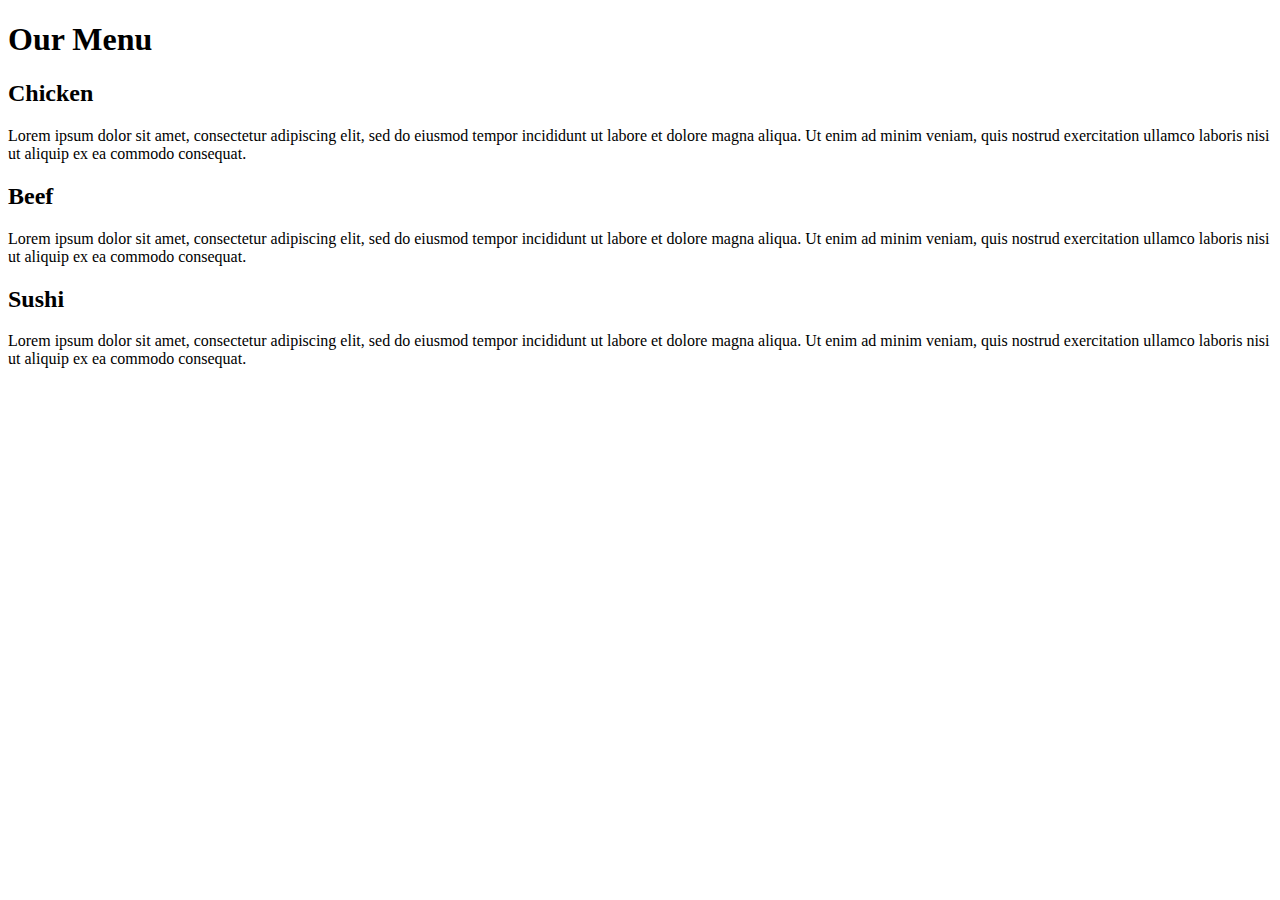
==== module2-solution/index.html @ c8780787 "module2: add content" ====
<!DOCTYPE html>
<html>
<head>
	<title>Assignment Solution for Module 2</title>
</head>
<body>
<h1>Our Menu</h1>

<div>
	<h2>Chicken</h2>
	<p>Lorem ipsum dolor sit amet, consectetur adipiscing elit, sed do eiusmod tempor incididunt ut labore et dolore magna aliqua. Ut enim ad minim veniam, quis nostrud exercitation ullamco laboris nisi ut aliquip ex ea commodo consequat.</p>
</div>

<div>
	<h2>Beef</h2>
	<p>Lorem ipsum dolor sit amet, consectetur adipiscing elit, sed do eiusmod tempor incididunt ut labore et dolore magna aliqua. Ut enim ad minim veniam, quis nostrud exercitation ullamco laboris nisi ut aliquip ex ea commodo consequat.</p>
</div>

<div>
	<h2>Sushi</h2>
	<p>Lorem ipsum dolor sit amet, consectetur adipiscing elit, sed do eiusmod tempor incididunt ut labore et dolore magna aliqua. Ut enim ad minim veniam, quis nostrud exercitation ullamco laboris nisi ut aliquip ex ea commodo consequat.</p>
</div>
</body>
</html>
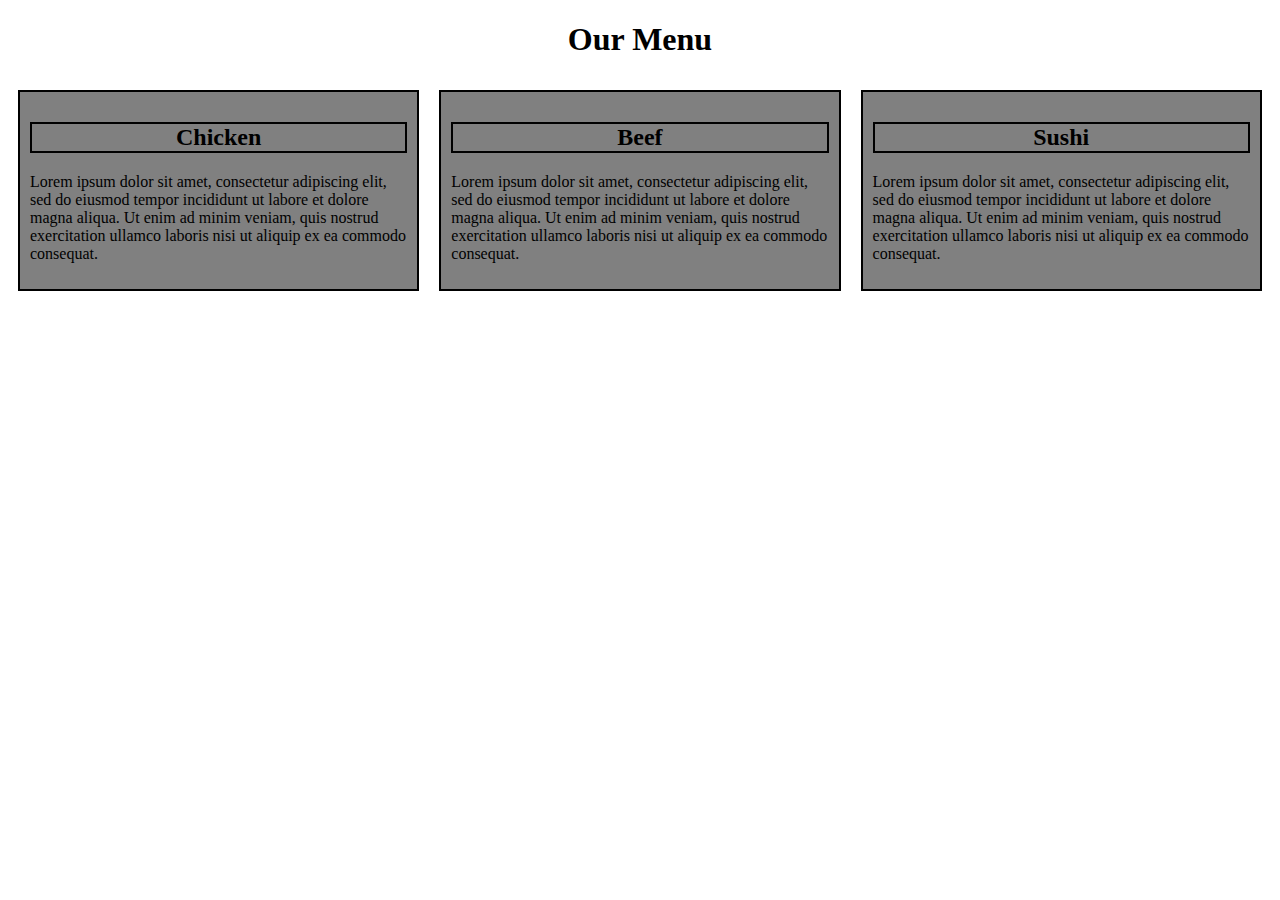
==== commit 7749af4e: "begin css styling" ====
--- a/module2-solution/index.html
+++ b/module2-solution/index.html
@@ -2,23 +2,35 @@
 <html>
 <head>
 	<title>Assignment Solution for Module 2</title>
+	<meta name="viewport" content="width=device-width, initial-scale=1">
+	<link rel="stylesheet" href="css/styles.css">
 </head>
 <body>
 <h1>Our Menu</h1>
 
-<div>
-	<h2>Chicken</h2>
-	<p>Lorem ipsum dolor sit amet, consectetur adipiscing elit, sed do eiusmod tempor incididunt ut labore et dolore magna aliqua. Ut enim ad minim veniam, quis nostrud exercitation ullamco laboris nisi ut aliquip ex ea commodo consequat.</p>
+<div class="row">
+
+<div class="col-lg-4 col-md-6">
+	<div class="menu-item">
+		<h2>Chicken</h2>
+		<p>Lorem ipsum dolor sit amet, consectetur adipiscing elit, sed do eiusmod tempor incididunt ut labore et dolore magna aliqua. Ut enim ad minim veniam, quis nostrud exercitation ullamco laboris nisi ut aliquip ex ea commodo consequat.</p>
+	</div>
 </div>
 
-<div>
-	<h2>Beef</h2>
-	<p>Lorem ipsum dolor sit amet, consectetur adipiscing elit, sed do eiusmod tempor incididunt ut labore et dolore magna aliqua. Ut enim ad minim veniam, quis nostrud exercitation ullamco laboris nisi ut aliquip ex ea commodo consequat.</p>
+<div class="col-lg-4 col-md-6">
+	<div class="menu-item">
+		<h2>Beef</h2>
+		<p>Lorem ipsum dolor sit amet, consectetur adipiscing elit, sed do eiusmod tempor incididunt ut labore et dolore magna aliqua. Ut enim ad minim veniam, quis nostrud exercitation ullamco laboris nisi ut aliquip ex ea commodo consequat.</p>
+	</div>
 </div>
 
-<div>
-	<h2>Sushi</h2>
-	<p>Lorem ipsum dolor sit amet, consectetur adipiscing elit, sed do eiusmod tempor incididunt ut labore et dolore magna aliqua. Ut enim ad minim veniam, quis nostrud exercitation ullamco laboris nisi ut aliquip ex ea commodo consequat.</p>
+<div class="col-lg-4 col-md-12">
+	<div class="menu-item">
+		<h2>Sushi</h2>
+		<p>Lorem ipsum dolor sit amet, consectetur adipiscing elit, sed do eiusmod tempor incididunt ut labore et dolore magna aliqua. Ut enim ad minim veniam, quis nostrud exercitation ullamco laboris nisi ut aliquip ex ea commodo consequat.</p>
+	</div>
+</div>
+
 </div>
 </body>
 </html>--- a/module2-solution/css/styles.css
+++ b/module2-solution/css/styles.css
@@ -0,0 +1,113 @@
+* {
+  box-sizing: border-box;
+}
+
+h1 {
+	text-align: center;
+}
+
+h2 {
+  text-align: center;
+  border: 2px solid black;
+}
+
+p {
+
+}
+
+.row {
+  width: 100%;
+}
+
+.menu-item {
+	border: 2px solid black;
+	background-color: gray;
+  padding: 10px;
+  margin: 10px;
+}
+
+/********** Large devices only **********/
+@media (min-width: 1200px) {
+  .col-lg-1, .col-lg-2, .col-lg-3, .col-lg-4, .col-lg-5, .col-lg-6, .col-lg-7, .col-lg-8, .col-lg-9, .col-lg-10, .col-lg-11, .col-lg-12 {
+    float: left;
+  }
+  .col-lg-1 {
+    width: 8.33%;
+  }
+  .col-lg-2 {
+    width: 16.66%;
+  }
+  .col-lg-3 {
+    width: 25%;
+  }
+  .col-lg-4 {
+    width: 33.33%;
+  }
+  .col-lg-5 {
+    width: 41.66%;
+  }
+  .col-lg-6 {
+    width: 50%;
+  }
+  .col-lg-7 {
+    width: 58.33%;
+  }
+  .col-lg-8 {
+    width: 66.66%;
+  }
+  .col-lg-9 {
+    width: 74.99%;
+  }
+  .col-lg-10 {
+    width: 83.33%;
+  }
+  .col-lg-11 {
+    width: 91.66%;
+  }
+  .col-lg-12 {
+    width: 100%;
+  }
+}
+
+/********** Medium devices only **********/
+@media (min-width: 992px) and (max-width: 1199px) {
+  .col-md-1, .col-md-2, .col-md-3, .col-md-4, .col-md-5, .col-md-6, .col-md-7, .col-md-8, .col-md-9, .col-md-10, .col-md-11, .col-md-12 {
+    float: left;
+  }
+  .col-md-1 {
+    width: 8.33%;
+  }
+  .col-md-2 {
+    width: 16.66%;
+  }
+  .col-md-3 {
+    width: 25%;
+  }
+  .col-md-4 {
+    width: 33.33%;
+  }
+  .col-md-5 {
+    width: 41.66%;
+  }
+  .col-md-6 {
+    width: 50%;
+  }
+  .col-md-7 {
+    width: 58.33%;
+  }
+  .col-md-8 {
+    width: 66.66%;
+  }
+  .col-md-9 {
+    width: 74.99%;
+  }
+  .col-md-10 {
+    width: 83.33%;
+  }
+  .col-md-11 {
+    width: 91.66%;
+  }
+  .col-md-12 {
+    width: 100%;
+  }
+}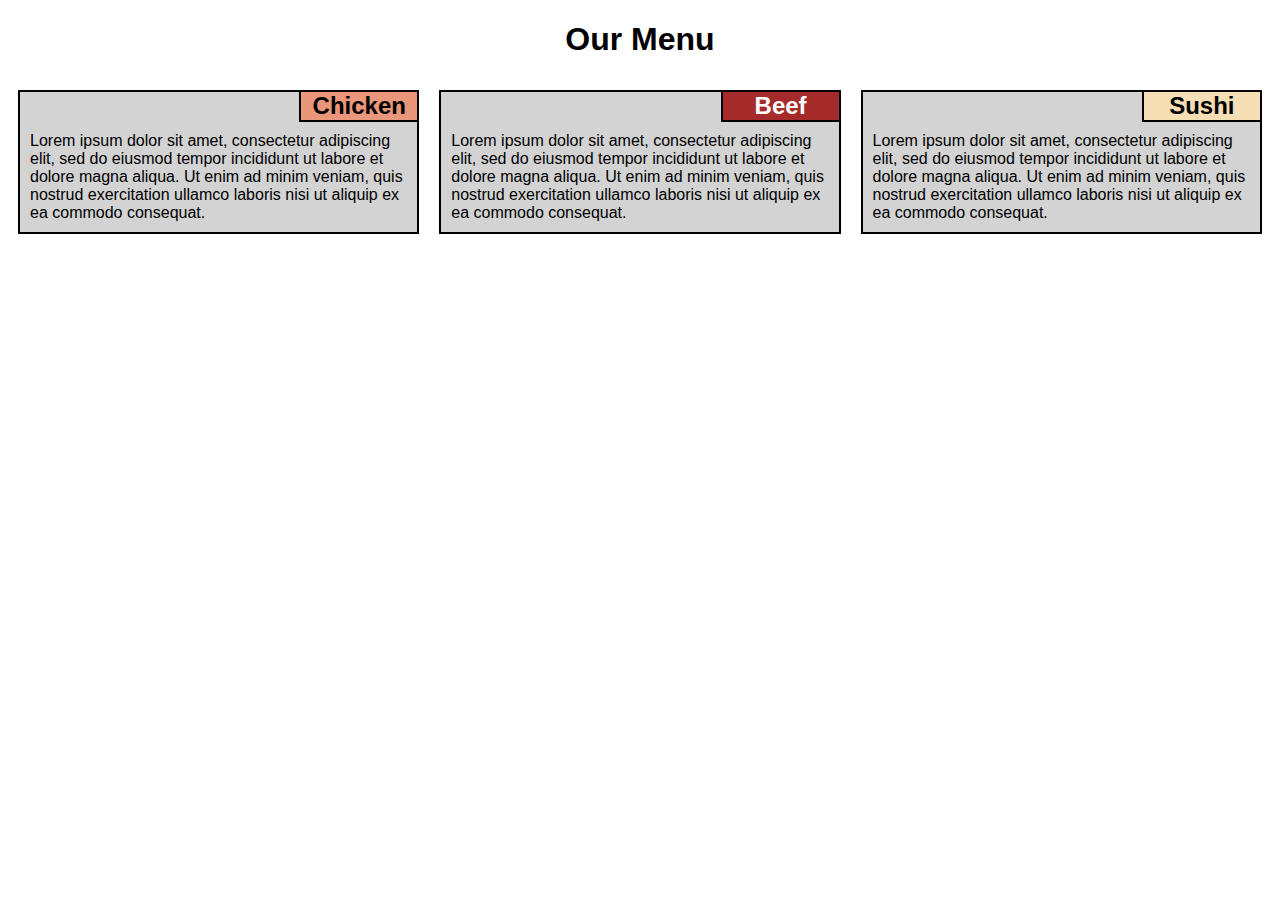
==== commit 72202964: "finish css styling" ====
--- a/module2-solution/index.html
+++ b/module2-solution/index.html
@@ -12,21 +12,21 @@
 
 <div class="col-lg-4 col-md-6">
 	<div class="menu-item">
-		<h2>Chicken</h2>
+		<h2 id="chicken">Chicken</h2>
 		<p>Lorem ipsum dolor sit amet, consectetur adipiscing elit, sed do eiusmod tempor incididunt ut labore et dolore magna aliqua. Ut enim ad minim veniam, quis nostrud exercitation ullamco laboris nisi ut aliquip ex ea commodo consequat.</p>
 	</div>
 </div>
 
 <div class="col-lg-4 col-md-6">
 	<div class="menu-item">
-		<h2>Beef</h2>
+		<h2 id="beef">Beef</h2>
 		<p>Lorem ipsum dolor sit amet, consectetur adipiscing elit, sed do eiusmod tempor incididunt ut labore et dolore magna aliqua. Ut enim ad minim veniam, quis nostrud exercitation ullamco laboris nisi ut aliquip ex ea commodo consequat.</p>
 	</div>
 </div>
 
 <div class="col-lg-4 col-md-12">
 	<div class="menu-item">
-		<h2>Sushi</h2>
+		<h2 id="sushi">Sushi</h2>
 		<p>Lorem ipsum dolor sit amet, consectetur adipiscing elit, sed do eiusmod tempor incididunt ut labore et dolore magna aliqua. Ut enim ad minim veniam, quis nostrud exercitation ullamco laboris nisi ut aliquip ex ea commodo consequat.</p>
 	</div>
 </div>
--- a/module2-solution/css/styles.css
+++ b/module2-solution/css/styles.css
@@ -1,5 +1,9 @@
 * {
   box-sizing: border-box;
+}
+
+body {
+  font-family: "Comic Sans MS", cursive, sans-serif;
 }
 
 h1 {
@@ -9,10 +13,17 @@
 h2 {
   text-align: center;
   border: 2px solid black;
+  float: right;
+  margin-left: 0;
+  margin-bottom: 10px;
+  margin-top: -2px;
+  margin-right: -2px;
+  width: 120px;
 }
 
 p {
-
+  clear: right;
+  margin: 10px;
 }
 
 .row {
@@ -21,9 +32,21 @@
 
 .menu-item {
 	border: 2px solid black;
-	background-color: gray;
-  padding: 10px;
+	background-color: lightgray;
   margin: 10px;
+}
+
+h2#chicken {
+  background: darksalmon;
+}
+
+h2#beef {
+  background: brown;
+  color: white;
+}
+
+h2#sushi {
+  background: wheat;
 }
 
 /********** Large devices only **********/
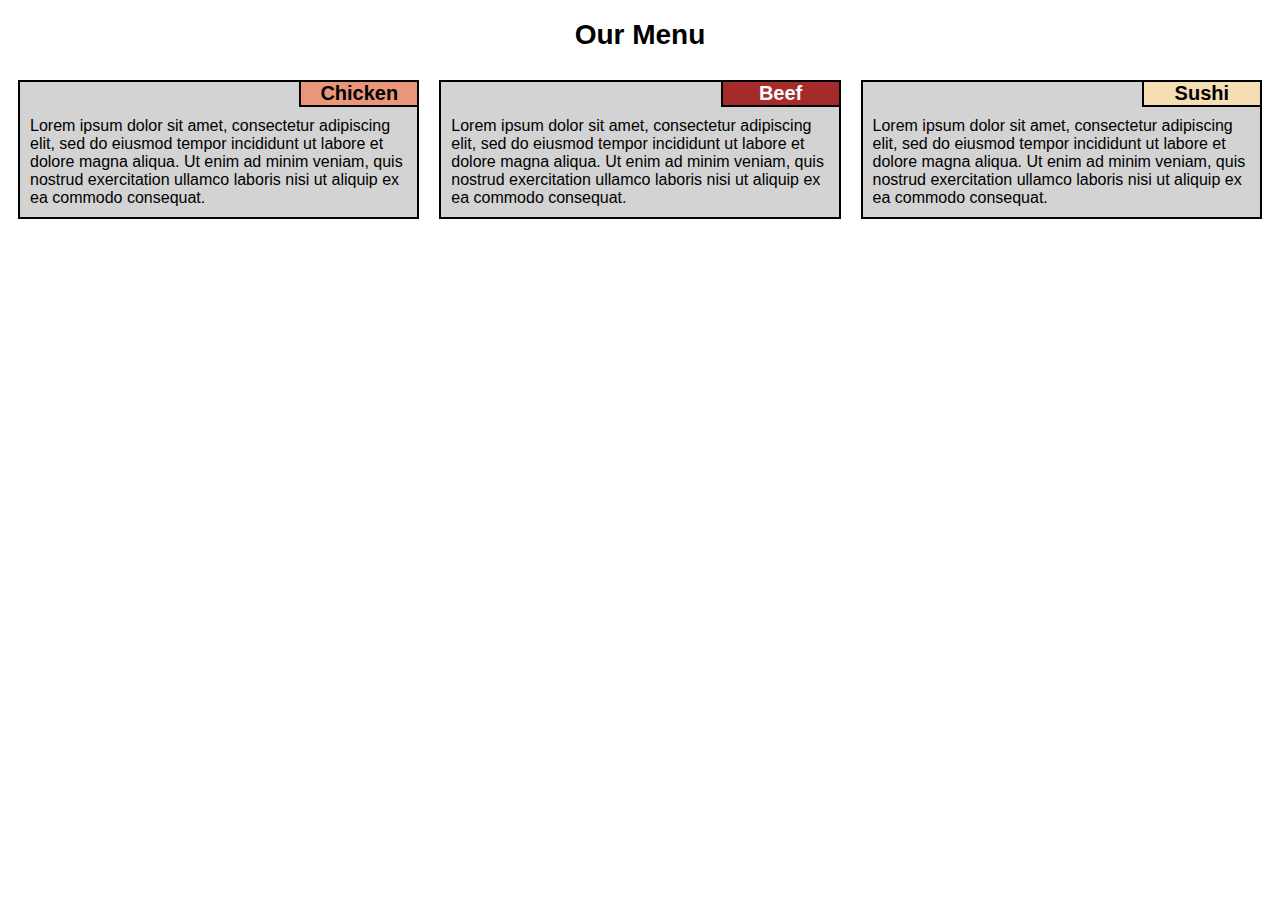
==== commit 827409c8: "convert tabs to spaces" ====
--- a/module2-solution/index.html
+++ b/module2-solution/index.html
@@ -1,9 +1,9 @@
 <!DOCTYPE html>
 <html>
 <head>
-	<title>Assignment Solution for Module 2</title>
-	<meta name="viewport" content="width=device-width, initial-scale=1">
-	<link rel="stylesheet" href="css/styles.css">
+    <title>Assignment Solution for Module 2</title>
+    <meta name="viewport" content="width=device-width, initial-scale=1">
+    <link rel="stylesheet" href="css/styles.css">
 </head>
 <body>
 <h1>Our Menu</h1>
@@ -11,24 +11,24 @@
 <div class="row">
 
 <div class="col-lg-4 col-md-6">
-	<div class="menu-item">
-		<h2 id="chicken">Chicken</h2>
-		<p>Lorem ipsum dolor sit amet, consectetur adipiscing elit, sed do eiusmod tempor incididunt ut labore et dolore magna aliqua. Ut enim ad minim veniam, quis nostrud exercitation ullamco laboris nisi ut aliquip ex ea commodo consequat.</p>
-	</div>
+    <div class="menu-item">
+        <h2 id="chicken">Chicken</h2>
+        <p>Lorem ipsum dolor sit amet, consectetur adipiscing elit, sed do eiusmod tempor incididunt ut labore et dolore magna aliqua. Ut enim ad minim veniam, quis nostrud exercitation ullamco laboris nisi ut aliquip ex ea commodo consequat.</p>
+    </div>
 </div>
 
 <div class="col-lg-4 col-md-6">
-	<div class="menu-item">
-		<h2 id="beef">Beef</h2>
-		<p>Lorem ipsum dolor sit amet, consectetur adipiscing elit, sed do eiusmod tempor incididunt ut labore et dolore magna aliqua. Ut enim ad minim veniam, quis nostrud exercitation ullamco laboris nisi ut aliquip ex ea commodo consequat.</p>
-	</div>
+    <div class="menu-item">
+        <h2 id="beef">Beef</h2>
+        <p>Lorem ipsum dolor sit amet, consectetur adipiscing elit, sed do eiusmod tempor incididunt ut labore et dolore magna aliqua. Ut enim ad minim veniam, quis nostrud exercitation ullamco laboris nisi ut aliquip ex ea commodo consequat.</p>
+    </div>
 </div>
 
 <div class="col-lg-4 col-md-12">
-	<div class="menu-item">
-		<h2 id="sushi">Sushi</h2>
-		<p>Lorem ipsum dolor sit amet, consectetur adipiscing elit, sed do eiusmod tempor incididunt ut labore et dolore magna aliqua. Ut enim ad minim veniam, quis nostrud exercitation ullamco laboris nisi ut aliquip ex ea commodo consequat.</p>
-	</div>
+    <div class="menu-item">
+        <h2 id="sushi">Sushi</h2>
+        <p>Lorem ipsum dolor sit amet, consectetur adipiscing elit, sed do eiusmod tempor incididunt ut labore et dolore magna aliqua. Ut enim ad minim veniam, quis nostrud exercitation ullamco laboris nisi ut aliquip ex ea commodo consequat.</p>
+    </div>
 </div>
 
 </div>
--- a/module2-solution/css/styles.css
+++ b/module2-solution/css/styles.css
@@ -7,7 +7,8 @@
 }
 
 h1 {
-	text-align: center;
+  text-align: center;
+  font-size: 1.75em;
 }
 
 h2 {
@@ -19,11 +20,13 @@
   margin-top: -2px;
   margin-right: -2px;
   width: 120px;
+  font-size: 1.25em;
 }
 
 p {
   clear: right;
   margin: 10px;
+  font-size: 1.0em;
 }
 
 .row {
@@ -31,8 +34,8 @@
 }
 
 .menu-item {
-	border: 2px solid black;
-	background-color: lightgray;
+  border: 2px solid black;
+  background-color: lightgray;
   margin: 10px;
 }
 
@@ -49,8 +52,8 @@
   background: wheat;
 }
 
-/********** Large devices only **********/
-@media (min-width: 1200px) {
+/********** Desktop **********/
+@media (min-width: 992px) {
   .col-lg-1, .col-lg-2, .col-lg-3, .col-lg-4, .col-lg-5, .col-lg-6, .col-lg-7, .col-lg-8, .col-lg-9, .col-lg-10, .col-lg-11, .col-lg-12 {
     float: left;
   }
@@ -92,8 +95,8 @@
   }
 }
 
-/********** Medium devices only **********/
-@media (min-width: 992px) and (max-width: 1199px) {
+/********** Tablet **********/
+@media (min-width: 768px) and (max-width: 991px) {
   .col-md-1, .col-md-2, .col-md-3, .col-md-4, .col-md-5, .col-md-6, .col-md-7, .col-md-8, .col-md-9, .col-md-10, .col-md-11, .col-md-12 {
     float: left;
   }
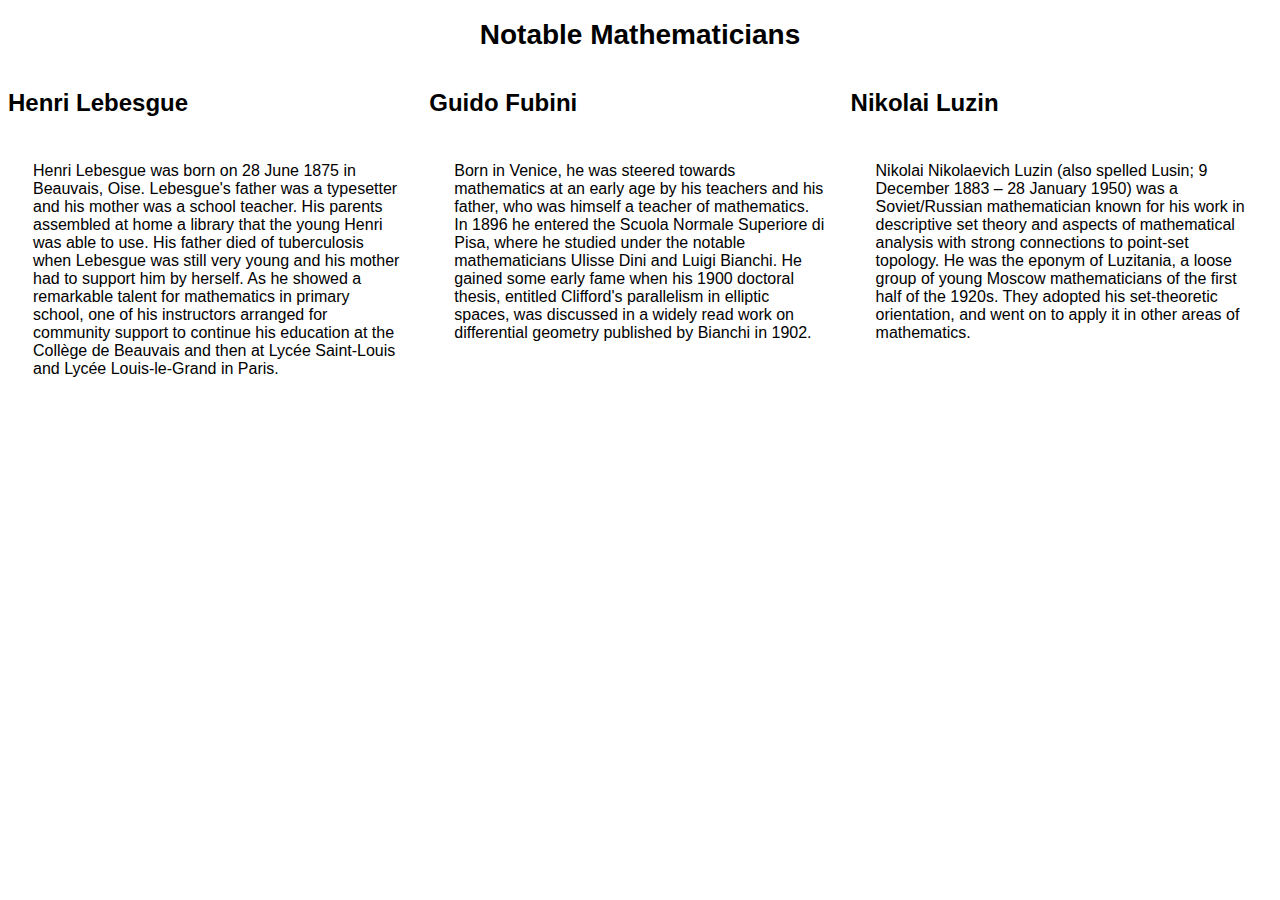
==== commit cfd6762b: "module3: install bootstrap" ====
--- a/module2-solution/index.html
+++ b/module2-solution/index.html
@@ -1,36 +1,45 @@
 <!DOCTYPE html>
-<html>
+<html lang="en">
+
 <head>
+    <meta charset="utf-8">
+    <meta name="viewport" content="width=device-width, initial-scale=1">
     <title>Assignment Solution for Module 2</title>
-    <meta name="viewport" content="width=device-width, initial-scale=1">
     <link rel="stylesheet" href="css/styles.css">
 </head>
+
 <body>
-<h1>Our Menu</h1>
+    <h1>Notable Mathematicians</h1>
+    <div class="row">
+        <div class="col-lg-4 col-md-6 col-sm-12">
+            <section class="lebesgue">
+                <h2>Henri Lebesgue</h2>
+                <p>
+                    Henri Lebesgue was born on 28 June 1875 in Beauvais, Oise. Lebesgue's father was a typesetter and his mother was a school teacher. His parents assembled at home a library that the young Henri was able to use. His father died of tuberculosis when Lebesgue
+                    was still very young and his mother had to support him by herself. As he showed a remarkable talent for mathematics in primary school, one of his instructors arranged for community support to continue his education at the Collège de
+                    Beauvais and then at Lycée Saint-Louis and Lycée Louis-le-Grand in Paris.
+                </p>
+            </section>
+        </div>
+        <div class="col-lg-4 col-md-6 col-sm-12">
+            <section class="fubini">
+                <h2>Guido Fubini</h2>
+                <p>
+                    Born in Venice, he was steered towards mathematics at an early age by his teachers and his father, who was himself a teacher of mathematics. In 1896 he entered the Scuola Normale Superiore di Pisa, where he studied under the notable mathematicians Ulisse
+                    Dini and Luigi Bianchi. He gained some early fame when his 1900 doctoral thesis, entitled Clifford's parallelism in elliptic spaces, was discussed in a widely read work on differential geometry published by Bianchi in 1902.
+                </p>
+            </section>
+        </div>
+        <div class="col-lg-4 col-md-12 col-sm-12">
+            <section class="luzin">
+                <h2>Nikolai Luzin</h2>
+                <p>
+                    Nikolai Nikolaevich Luzin (also spelled Lusin;   9 December 1883 – 28 January 1950) was a Soviet/Russian mathematician known for his work in descriptive set theory and aspects of mathematical analysis with strong connections to point-set topology. He was
+                    the eponym of Luzitania, a loose group of young Moscow mathematicians of the first half of the 1920s. They adopted his set-theoretic orientation, and went on to apply it in other areas of mathematics.
+                </p>
+            </section>
+        </div>
+    </div>
+</body>
 
-<div class="row">
-
-<div class="col-lg-4 col-md-6">
-    <div class="menu-item">
-        <h2 id="chicken">Chicken</h2>
-        <p>Lorem ipsum dolor sit amet, consectetur adipiscing elit, sed do eiusmod tempor incididunt ut labore et dolore magna aliqua. Ut enim ad minim veniam, quis nostrud exercitation ullamco laboris nisi ut aliquip ex ea commodo consequat.</p>
-    </div>
-</div>
-
-<div class="col-lg-4 col-md-6">
-    <div class="menu-item">
-        <h2 id="beef">Beef</h2>
-        <p>Lorem ipsum dolor sit amet, consectetur adipiscing elit, sed do eiusmod tempor incididunt ut labore et dolore magna aliqua. Ut enim ad minim veniam, quis nostrud exercitation ullamco laboris nisi ut aliquip ex ea commodo consequat.</p>
-    </div>
-</div>
-
-<div class="col-lg-4 col-md-12">
-    <div class="menu-item">
-        <h2 id="sushi">Sushi</h2>
-        <p>Lorem ipsum dolor sit amet, consectetur adipiscing elit, sed do eiusmod tempor incididunt ut labore et dolore magna aliqua. Ut enim ad minim veniam, quis nostrud exercitation ullamco laboris nisi ut aliquip ex ea commodo consequat.</p>
-    </div>
-</div>
-
-</div>
-</body>
-</html>+</html>     
--- a/module2-solution/css/styles.css
+++ b/module2-solution/css/styles.css
@@ -3,57 +3,77 @@
 }
 
 body {
-  font-family: "Comic Sans MS", cursive, sans-serif;
+  font-family: 'Lato', sans-serif;
+  background-color: white;
 }
 
 h1 {
+  font-size: 175%;
   text-align: center;
-  font-size: 1.75em;
 }
 
-h2 {
-  text-align: center;
+
+#box {
   border: 2px solid black;
+  background-color: #99c1d6;
+  margin-right: 15px;
+  margin-left: 15px;
+  margin-bottom: 30px;
+
+}
+
+p#chicken {
+  background-color: #ff9999;
+    font-size: 125%;
   float: right;
-  margin-left: 0;
-  margin-bottom: 10px;
-  margin-top: -2px;
-  margin-right: -2px;
-  width: 120px;
-  font-size: 1.25em;
+  border: 1px solid black;
+  padding: 5px 40px 5px 40px;
+  position: top-right;
+  margin-top: 0px;
+  margin-right: 0px;
+  
+}
+
+p#beef {
+  background-color: #ff1a1a;
+    font-size: 125%;
+  float: right;
+  border: 1px solid black;
+  padding: 5px 50px 5px 50px;
+    position: top-right;
+  margin-top: 0px;
+  margin-right: 0px;
+  
+}
+
+p#sushi {
+  background-color: #ffcc66;
+    font-size: 125%;
+  float: right;
+  border: 1px solid black;
+  padding: 5px 50px 5px 50px;
+    position: top-right;
+  margin-top: 0px;
+  margin-right: 0px;
+  
 }
 
 p {
-  clear: right;
-  margin: 10px;
-  font-size: 1.0em;
+  font-size: 100%;
+  padding: 5px;
+  margin-top: 40px;
+  margin-left: 20px;
+  margin-right: 20px;
+  margin-bottom: 5px;
 }
 
+/* Simple Responsive Framework. */
 .row {
   width: 100%;
 }
-
-.menu-item {
-  border: 2px solid black;
-  background-color: lightgray;
-  margin: 10px;
-}
-
-h2#chicken {
-  background: darksalmon;
-}
-
-h2#beef {
-  background: brown;
-  color: white;
-}
-
-h2#sushi {
-  background: wheat;
-}
-
-/********** Desktop **********/
+/********** Large devices only **********/
 @media (min-width: 992px) {
+  
   .col-lg-1, .col-lg-2, .col-lg-3, .col-lg-4, .col-lg-5, .col-lg-6, .col-lg-7, .col-lg-8, .col-lg-9, .col-lg-10, .col-lg-11, .col-lg-12 {
     float: left;
   }
@@ -94,9 +114,9 @@
     width: 100%;
   }
 }
-
-/********** Tablet **********/
+/********** Medium devices only **********/
 @media (min-width: 768px) and (max-width: 991px) {
+    
   .col-md-1, .col-md-2, .col-md-3, .col-md-4, .col-md-5, .col-md-6, .col-md-7, .col-md-8, .col-md-9, .col-md-10, .col-md-11, .col-md-12 {
     float: left;
   }
@@ -136,4 +156,4 @@
   .col-md-12 {
     width: 100%;
   }
-}+}
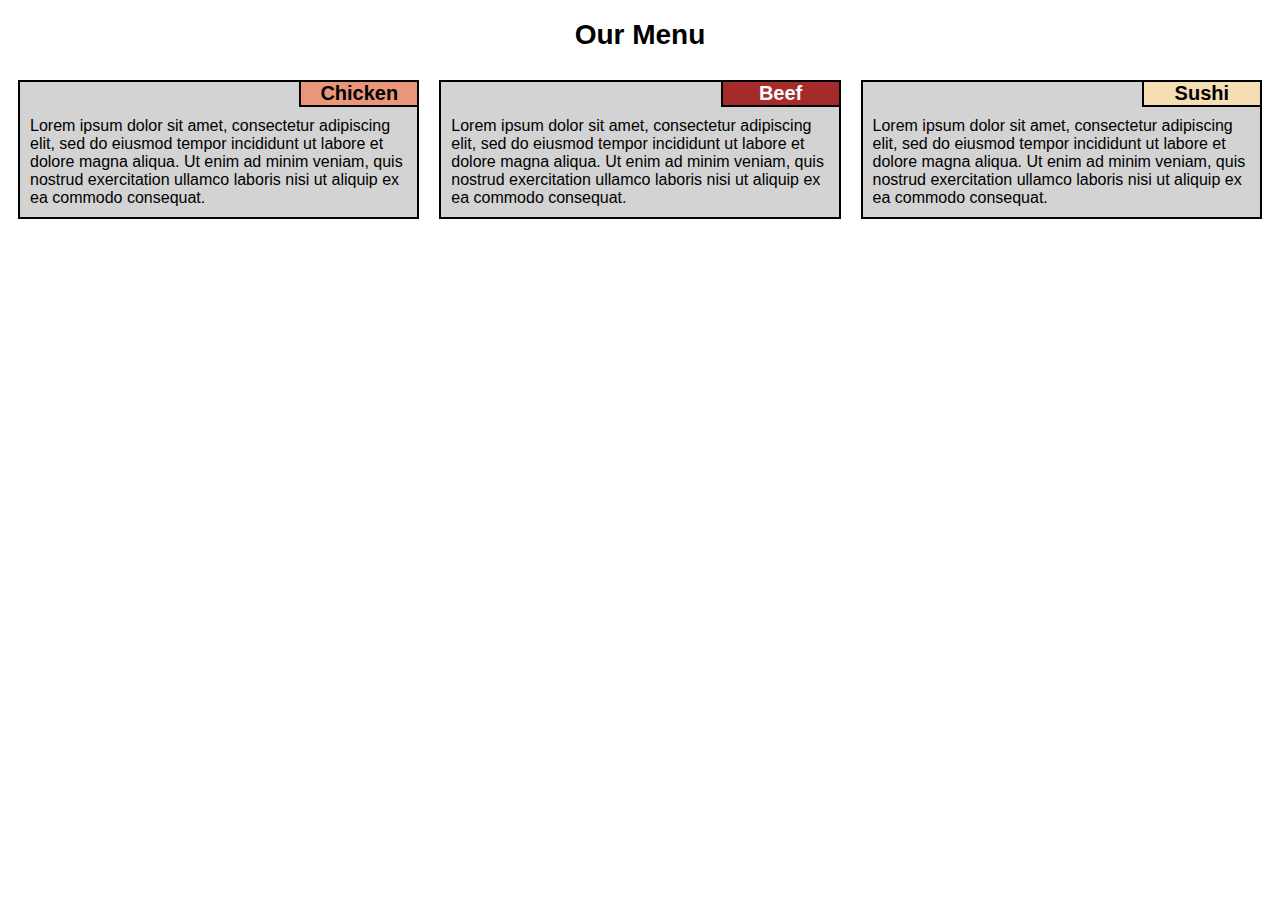
==== commit 89de042c: "reverse the changes commited by mistake" ====
--- a/module2-solution/index.html
+++ b/module2-solution/index.html
@@ -1,45 +1,36 @@
 <!DOCTYPE html>
 <html lang="en">
-
 <head>
-    <meta charset="utf-8">
+    <title>Assignment Solution for Module 2</title>
     <meta name="viewport" content="width=device-width, initial-scale=1">
-    <title>Assignment Solution for Module 2</title>
     <link rel="stylesheet" href="css/styles.css">
 </head>
+<body>
+<h1>Our Menu</h1>
 
-<body>
-    <h1>Notable Mathematicians</h1>
-    <div class="row">
-        <div class="col-lg-4 col-md-6 col-sm-12">
-            <section class="lebesgue">
-                <h2>Henri Lebesgue</h2>
-                <p>
-                    Henri Lebesgue was born on 28 June 1875 in Beauvais, Oise. Lebesgue's father was a typesetter and his mother was a school teacher. His parents assembled at home a library that the young Henri was able to use. His father died of tuberculosis when Lebesgue
-                    was still very young and his mother had to support him by herself. As he showed a remarkable talent for mathematics in primary school, one of his instructors arranged for community support to continue his education at the Collège de
-                    Beauvais and then at Lycée Saint-Louis and Lycée Louis-le-Grand in Paris.
-                </p>
-            </section>
-        </div>
-        <div class="col-lg-4 col-md-6 col-sm-12">
-            <section class="fubini">
-                <h2>Guido Fubini</h2>
-                <p>
-                    Born in Venice, he was steered towards mathematics at an early age by his teachers and his father, who was himself a teacher of mathematics. In 1896 he entered the Scuola Normale Superiore di Pisa, where he studied under the notable mathematicians Ulisse
-                    Dini and Luigi Bianchi. He gained some early fame when his 1900 doctoral thesis, entitled Clifford's parallelism in elliptic spaces, was discussed in a widely read work on differential geometry published by Bianchi in 1902.
-                </p>
-            </section>
-        </div>
-        <div class="col-lg-4 col-md-12 col-sm-12">
-            <section class="luzin">
-                <h2>Nikolai Luzin</h2>
-                <p>
-                    Nikolai Nikolaevich Luzin (also spelled Lusin;   9 December 1883 – 28 January 1950) was a Soviet/Russian mathematician known for his work in descriptive set theory and aspects of mathematical analysis with strong connections to point-set topology. He was
-                    the eponym of Luzitania, a loose group of young Moscow mathematicians of the first half of the 1920s. They adopted his set-theoretic orientation, and went on to apply it in other areas of mathematics.
-                </p>
-            </section>
-        </div>
+<div class="row">
+
+<div class="col-lg-4 col-md-6">
+    <div class="menu-item">
+        <h2 id="chicken">Chicken</h2>
+        <p>Lorem ipsum dolor sit amet, consectetur adipiscing elit, sed do eiusmod tempor incididunt ut labore et dolore magna aliqua. Ut enim ad minim veniam, quis nostrud exercitation ullamco laboris nisi ut aliquip ex ea commodo consequat.</p>
     </div>
+</div>
+
+<div class="col-lg-4 col-md-6">
+    <div class="menu-item">
+        <h2 id="beef">Beef</h2>
+        <p>Lorem ipsum dolor sit amet, consectetur adipiscing elit, sed do eiusmod tempor incididunt ut labore et dolore magna aliqua. Ut enim ad minim veniam, quis nostrud exercitation ullamco laboris nisi ut aliquip ex ea commodo consequat.</p>
+    </div>
+</div>
+
+<div class="col-lg-4 col-md-12">
+    <div class="menu-item">
+        <h2 id="sushi">Sushi</h2>
+        <p>Lorem ipsum dolor sit amet, consectetur adipiscing elit, sed do eiusmod tempor incididunt ut labore et dolore magna aliqua. Ut enim ad minim veniam, quis nostrud exercitation ullamco laboris nisi ut aliquip ex ea commodo consequat.</p>
+    </div>
+</div>
+
+</div>
 </body>
-
-</html>     
+</html>--- a/module2-solution/css/styles.css
+++ b/module2-solution/css/styles.css
@@ -3,77 +3,57 @@
 }
 
 body {
-  font-family: 'Lato', sans-serif;
-  background-color: white;
+  font-family: "Comic Sans MS", cursive, sans-serif;
 }
 
 h1 {
-  font-size: 175%;
   text-align: center;
+  font-size: 1.75em;
 }
 
-
-#box {
+h2 {
+  text-align: center;
   border: 2px solid black;
-  background-color: #99c1d6;
-  margin-right: 15px;
-  margin-left: 15px;
-  margin-bottom: 30px;
-
-}
-
-p#chicken {
-  background-color: #ff9999;
-    font-size: 125%;
   float: right;
-  border: 1px solid black;
-  padding: 5px 40px 5px 40px;
-  position: top-right;
-  margin-top: 0px;
-  margin-right: 0px;
-  
-}
-
-p#beef {
-  background-color: #ff1a1a;
-    font-size: 125%;
-  float: right;
-  border: 1px solid black;
-  padding: 5px 50px 5px 50px;
-    position: top-right;
-  margin-top: 0px;
-  margin-right: 0px;
-  
-}
-
-p#sushi {
-  background-color: #ffcc66;
-    font-size: 125%;
-  float: right;
-  border: 1px solid black;
-  padding: 5px 50px 5px 50px;
-    position: top-right;
-  margin-top: 0px;
-  margin-right: 0px;
-  
+  margin-left: 0;
+  margin-bottom: 10px;
+  margin-top: -2px;
+  margin-right: -2px;
+  width: 120px;
+  font-size: 1.25em;
 }
 
 p {
-  font-size: 100%;
-  padding: 5px;
-  margin-top: 40px;
-  margin-left: 20px;
-  margin-right: 20px;
-  margin-bottom: 5px;
+  clear: right;
+  margin: 10px;
+  font-size: 1.0em;
 }
 
-/* Simple Responsive Framework. */
 .row {
   width: 100%;
 }
-/********** Large devices only **********/
+
+.menu-item {
+  border: 2px solid black;
+  background-color: lightgray;
+  margin: 10px;
+}
+
+h2#chicken {
+  background: darksalmon;
+}
+
+h2#beef {
+  background: brown;
+  color: white;
+}
+
+h2#sushi {
+  background: wheat;
+}
+
+/********** Desktop **********/
 @media (min-width: 992px) {
-  
   .col-lg-1, .col-lg-2, .col-lg-3, .col-lg-4, .col-lg-5, .col-lg-6, .col-lg-7, .col-lg-8, .col-lg-9, .col-lg-10, .col-lg-11, .col-lg-12 {
     float: left;
   }
